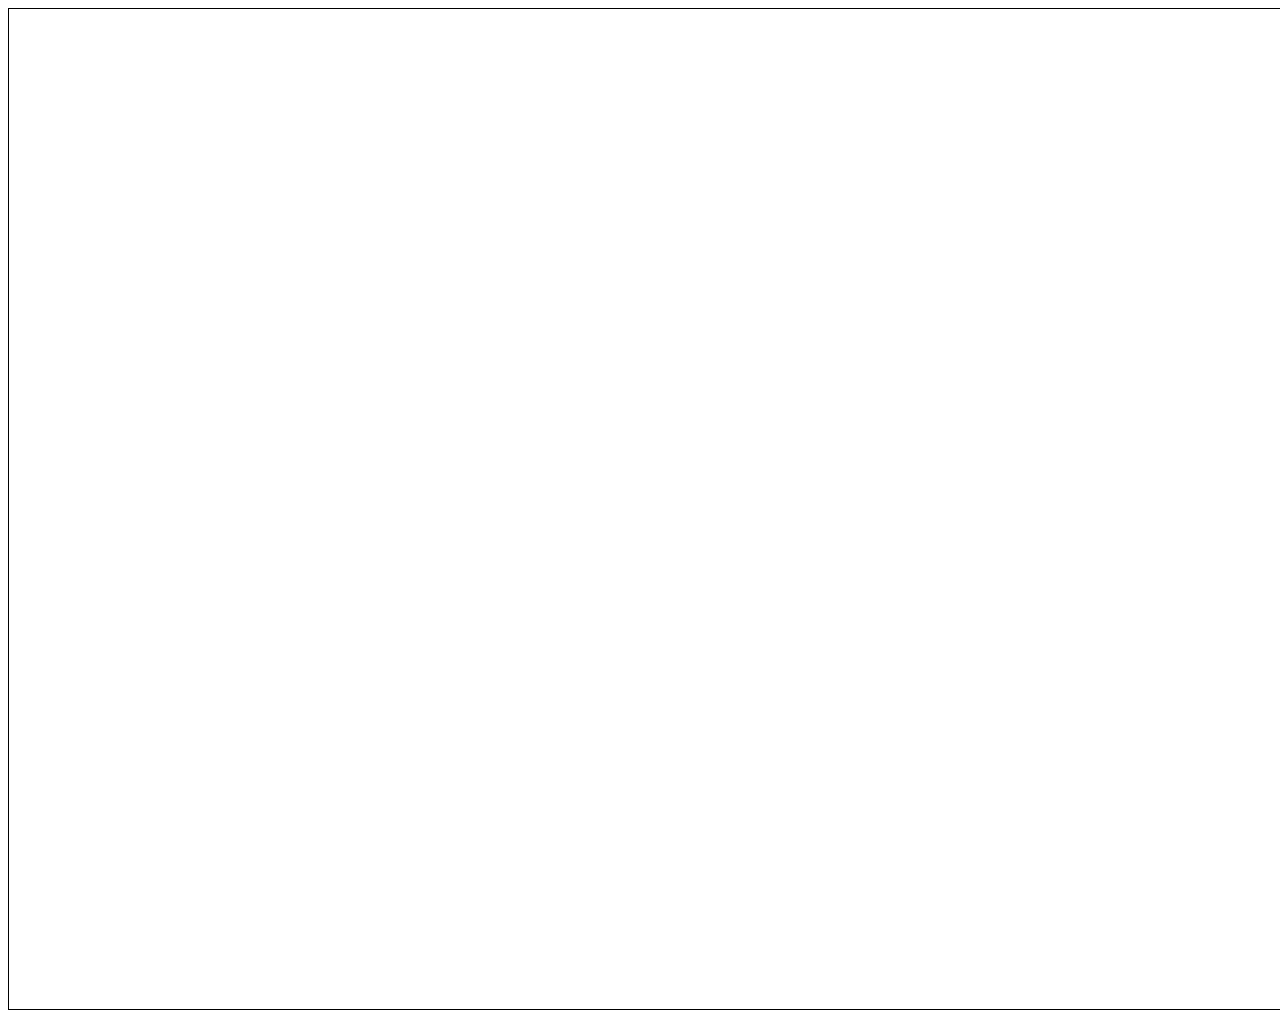
==== badluckmaze.html @ cfd974cb "generated board overlay" ====
<!DOCTYPE html>

<html>
  <head>
    <meta charset="utf-8">
    <title>Bad Luck Maze</title>
    <link rel="stylesheet" href="badluckmaze.css">
	<script src="http://code.createjs.com/createjs-2013.05.14.min.js"></script>
	<script src="badluckmaze.js">
</script>
  </head>
  <body onload="init()">
  
<canvas id="myCanvas" width="1600" height="1000"
style="border:1px solid #000000;">
</canvas>
  </body>
</html>
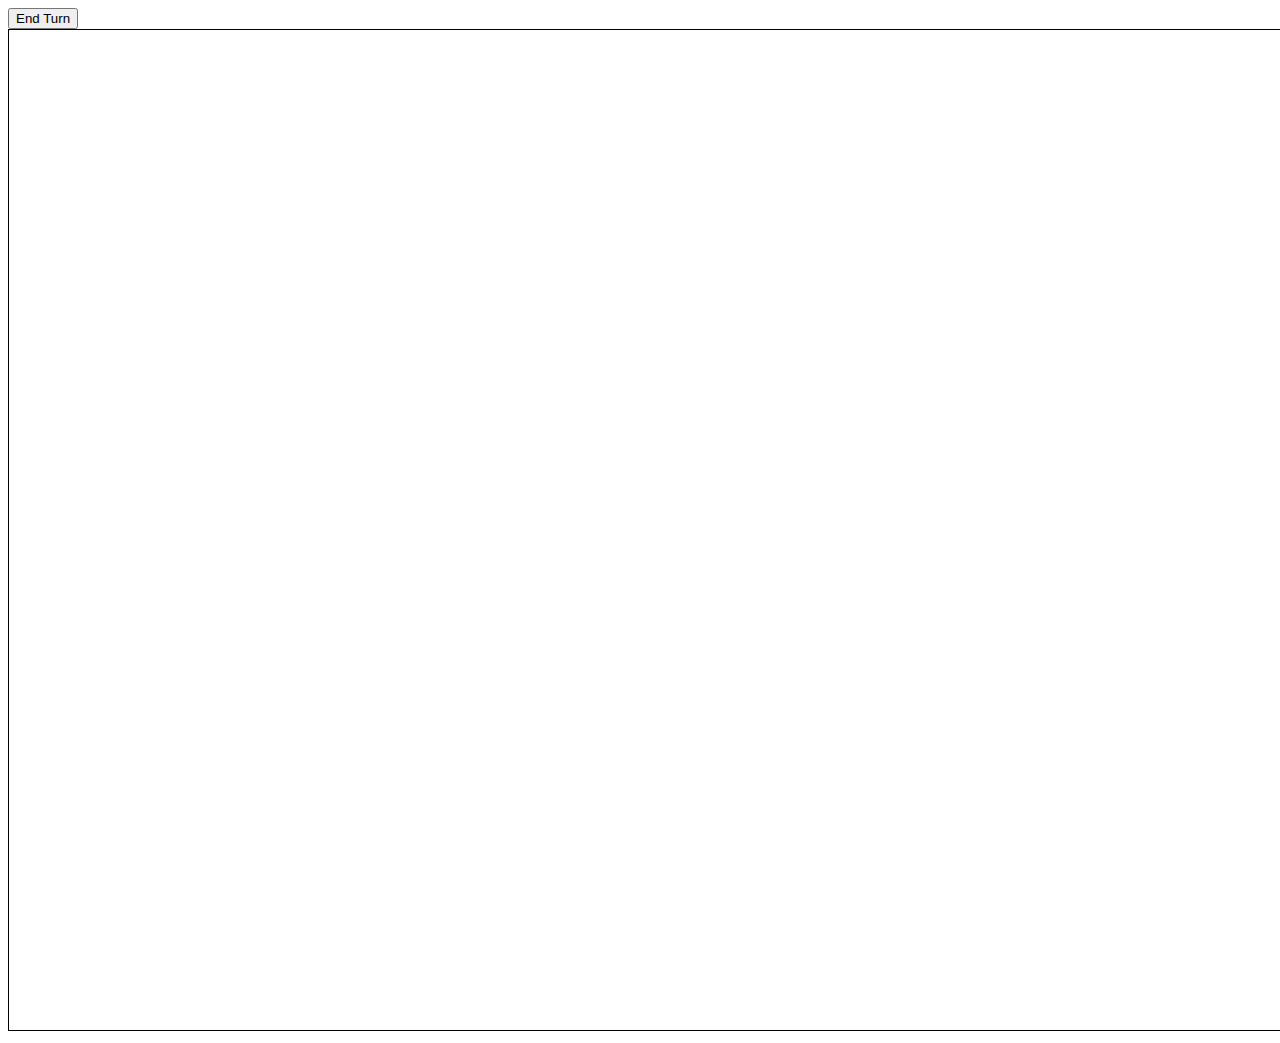
==== commit 8d95e5a2: "Mortal Kombat!" ====
--- a/badluckmaze.html
+++ b/badluckmaze.html
@@ -8,12 +8,13 @@
     <title>Bad Luck Maze</title>
     <link rel="stylesheet" href="badluckmaze.css">
 	<script src="http://code.createjs.com/createjs-2013.05.14.min.js"></script>
-	<script src="badluckmaze.js">
-</script>
+	<script src="badluckmaze.js"></script>
+	<script src="bldude.js"></script>
+	<script src="blgameplay.js"></script>
   </head>
   <body onload="init()">
-  
-<canvas id="myCanvas" width="1600" height="1000"
+<button onclick="bl.endTurn();">End Turn</button>  
+<canvas id="myCanvas" width="1660" height="1000"
 style="border:1px solid #000000;">
 </canvas>
   </body>
